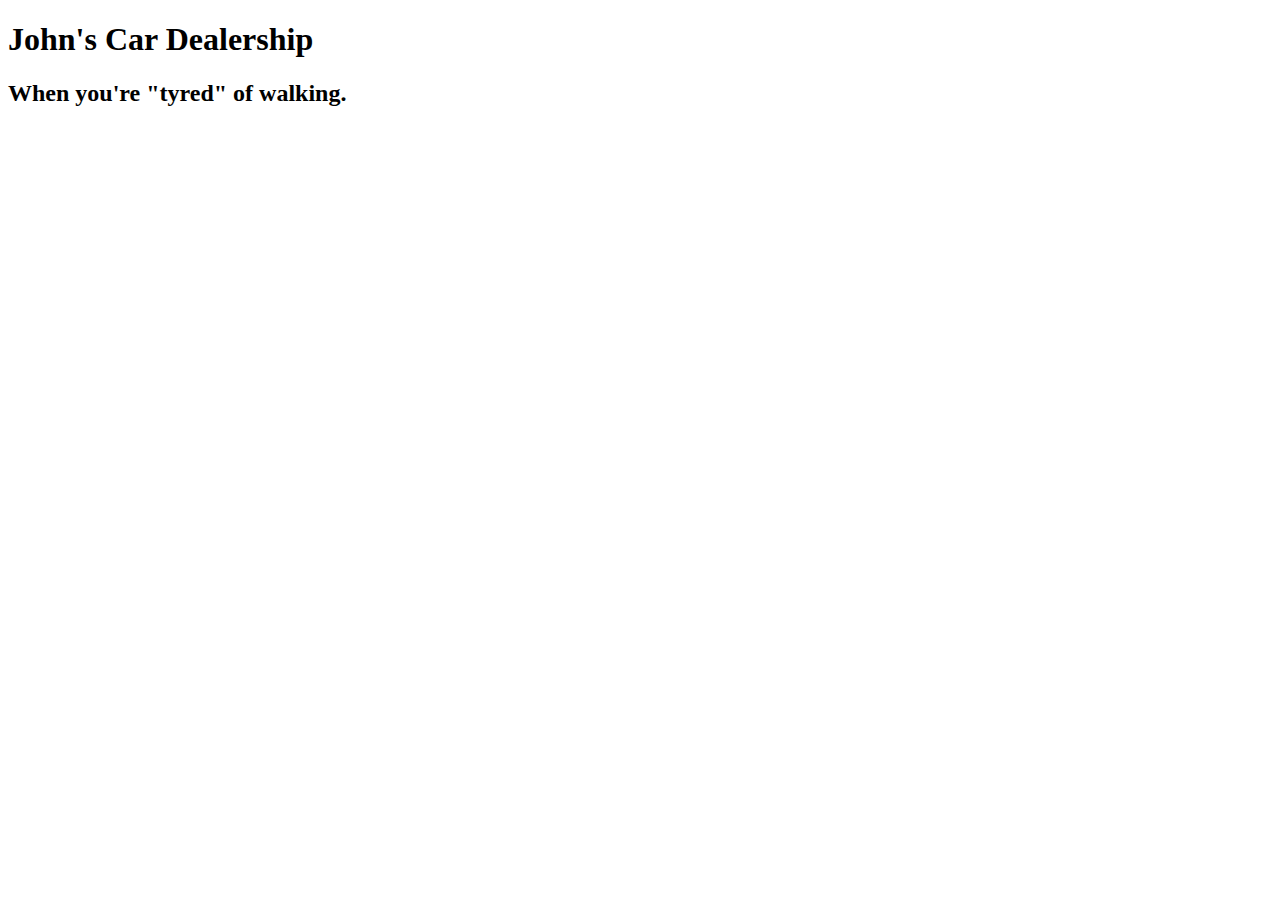
==== index.html @ 3716744e "Add files via upload" ====
<!DOCTYPE html>
<html lang="en">
  <head>
    <meta charset="UTF-8">
    <title>John's Car Dealership</title>
  </head>

  <body>
    <h1>John's Car Dealership</h1>
    <h2>When you're "tyred" of walking.</h2>
  </body>
</html>
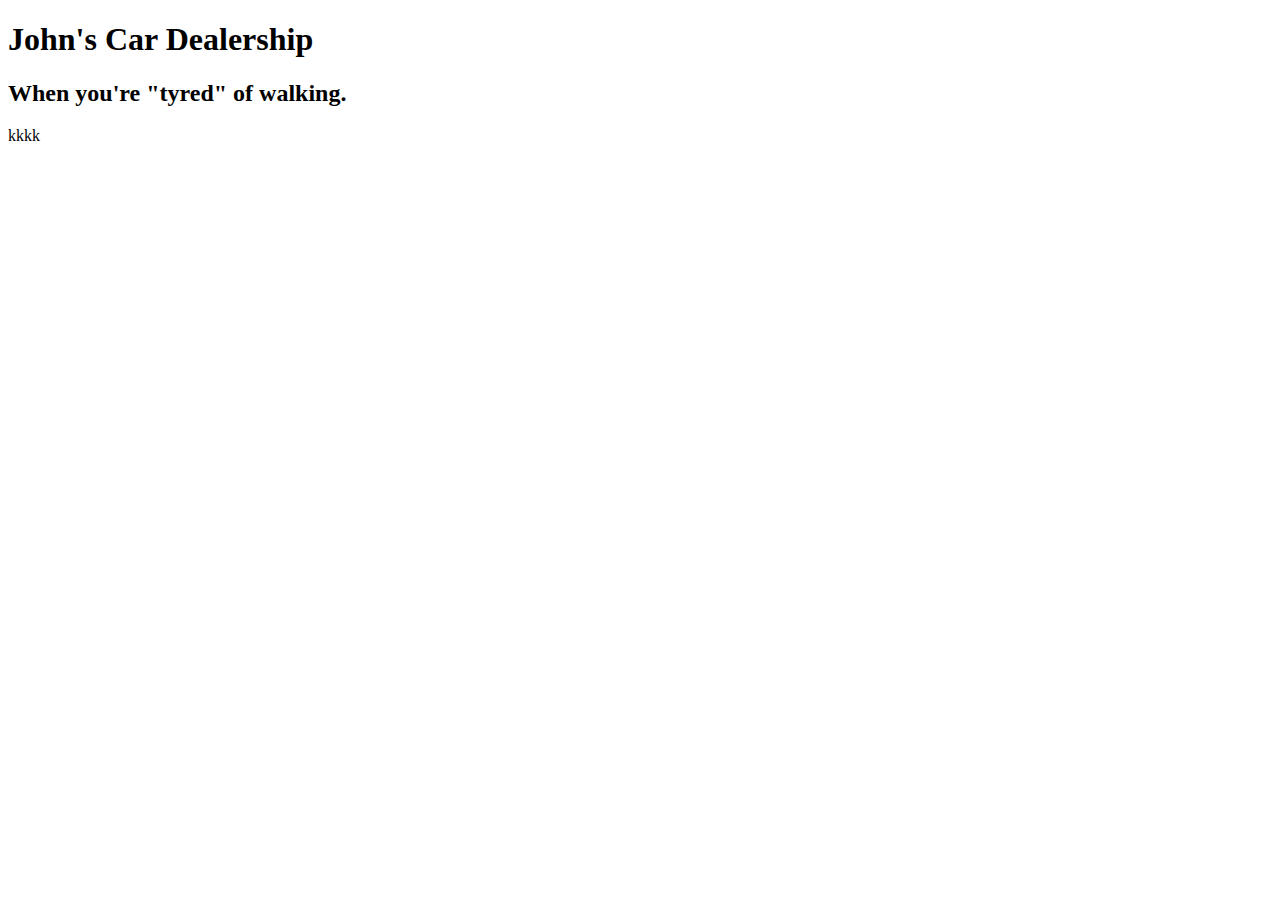
==== commit e194bc3a: "Update index.html" ====
--- a/index.html
+++ b/index.html
@@ -9,4 +9,5 @@
     <h1>John's Car Dealership</h1>
     <h2>When you're "tyred" of walking.</h2>
   </body>
-</html>+</html>
+kkkk
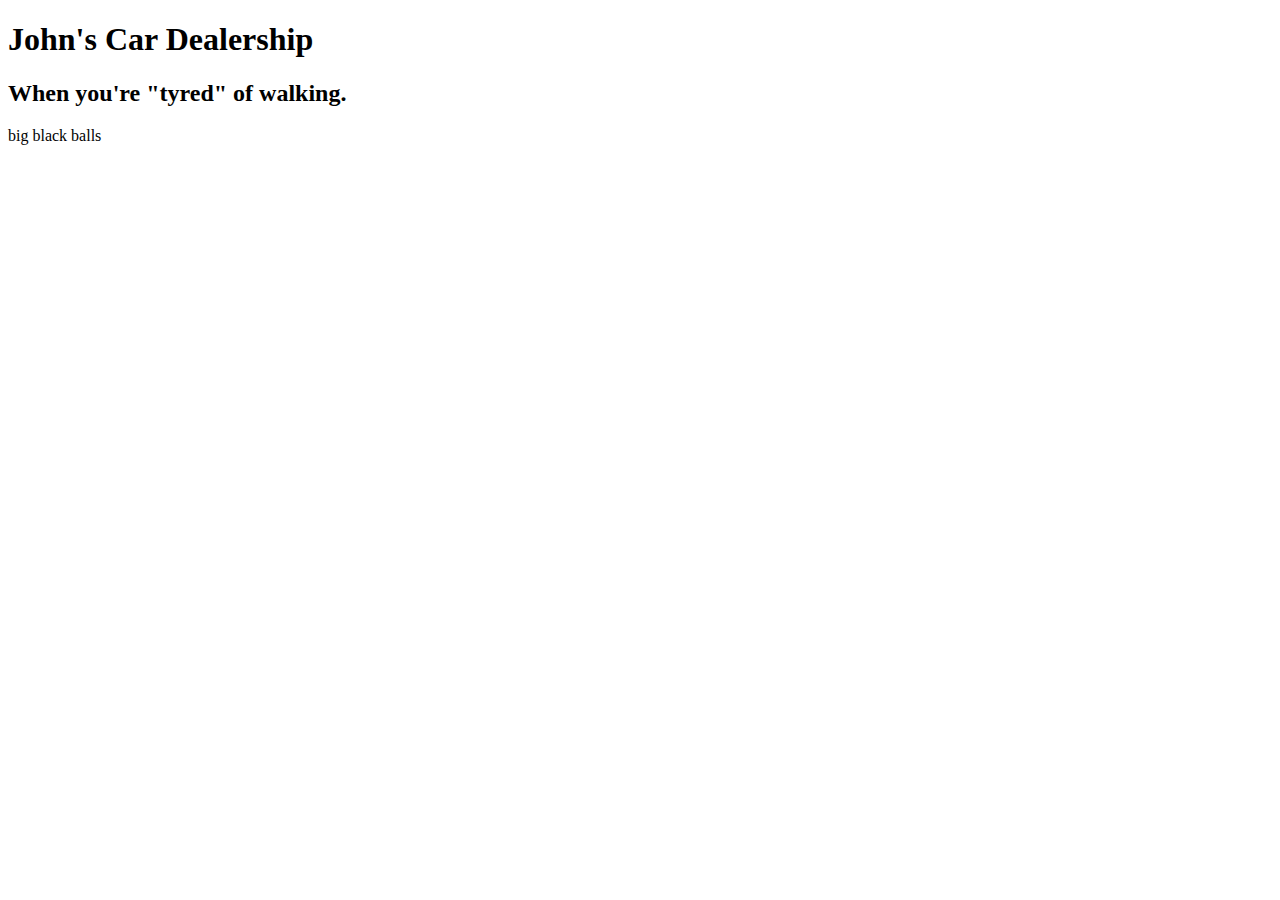
==== commit c5c39ad1: "Update index.html" ====
--- a/index.html
+++ b/index.html
@@ -10,4 +10,4 @@
     <h2>When you're "tyred" of walking.</h2>
   </body>
 </html>
-kkkk
+big black balls
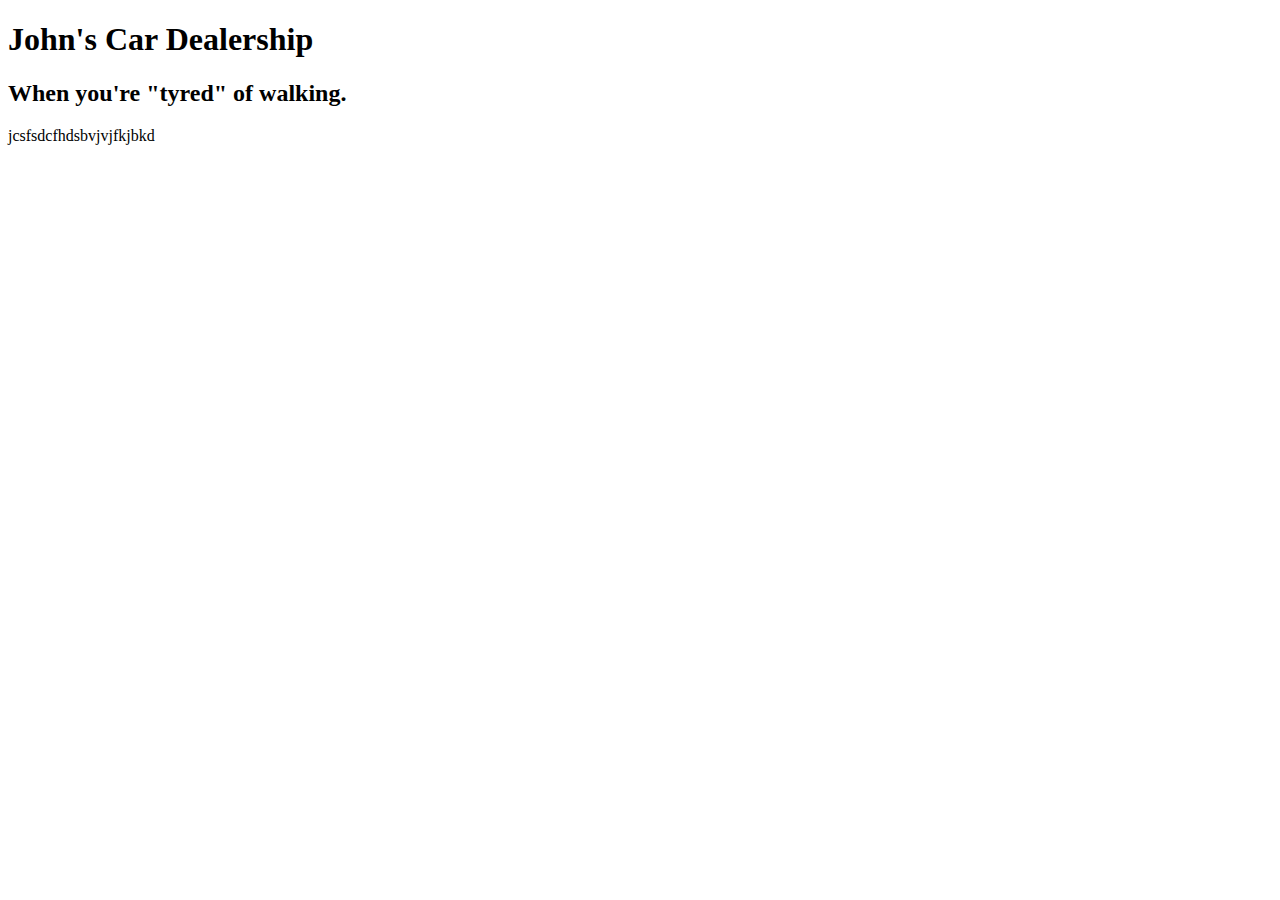
==== commit 8732ea66: "Update index.html" ====
--- a/index.html
+++ b/index.html
@@ -10,4 +10,4 @@
     <h2>When you're "tyred" of walking.</h2>
   </body>
 </html>
-big black balls
+jcsfsdcfhdsbvjvjfkjbkd
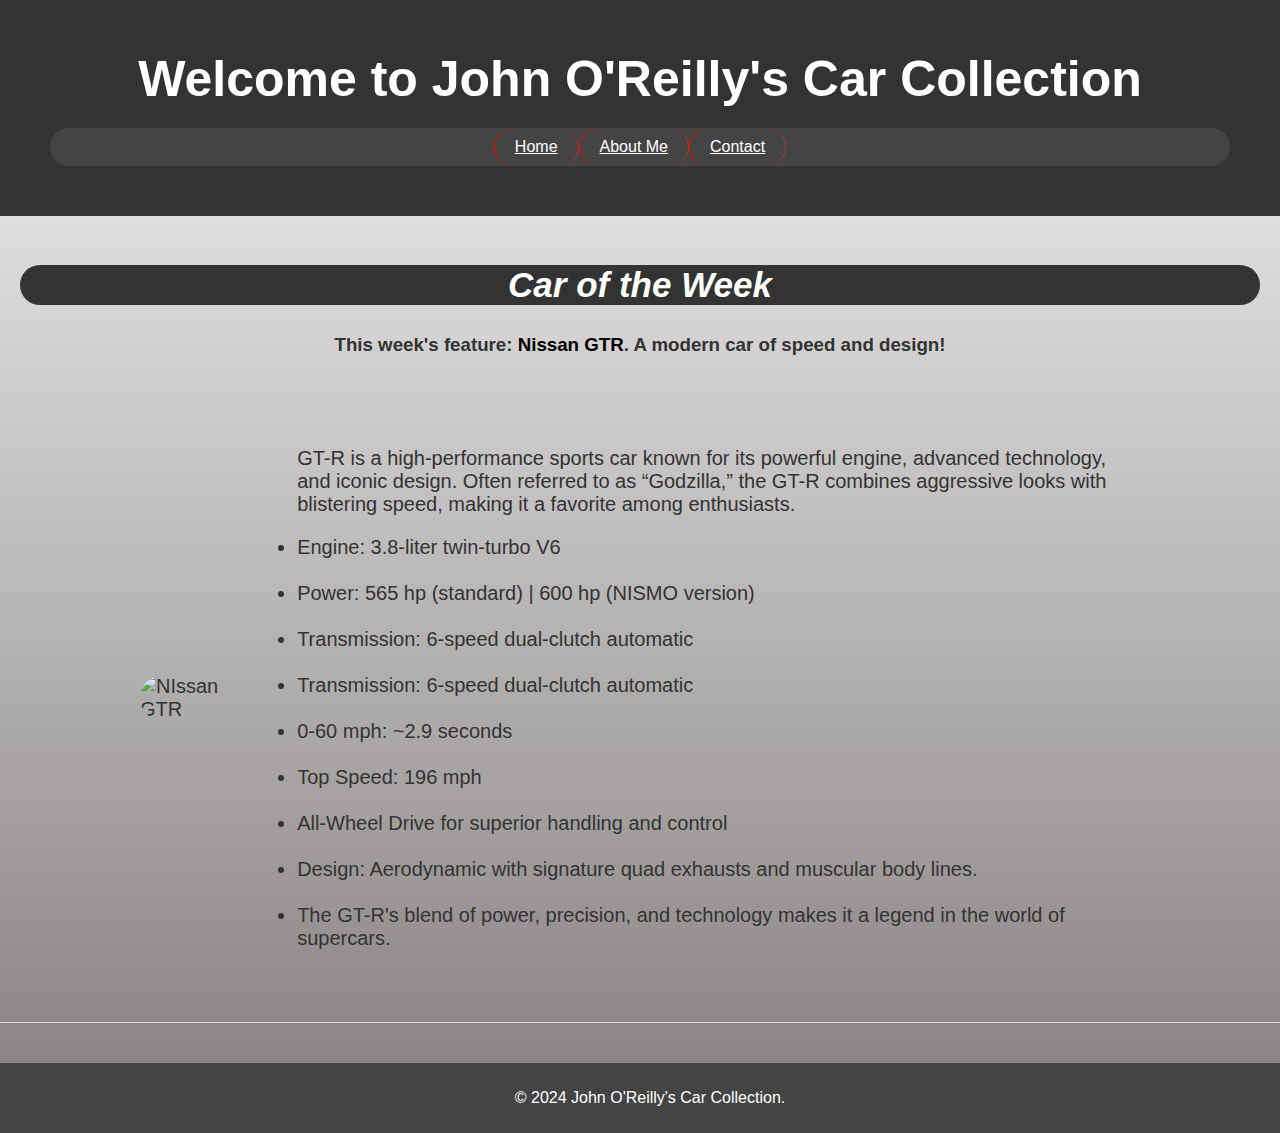
==== commit c061c25b: "Add files via upload" ====
--- a/index.html
+++ b/index.html
@@ -1,13 +1,61 @@
 <!DOCTYPE html>
 <html lang="en">
-  <head>
+<head>
     <meta charset="UTF-8">
-    <title>John's Car Dealership</title>
-  </head>
+    <meta name="viewport" content="width=device-width, initial-scale=1.0">
+    <title>John O'Reilly's Car Collection</title> 
+    <link rel="stylesheet" href="indexstyles.css">
+</head>
 
-  <body>
-    <h1>John's Car Dealership</h1>
-    <h2>When you're "tyred" of walking.</h2>
-  </body>
+
+<body>
+    <header>
+        <h1>Welcome to John O'Reilly's Car Collection</h1> <!-- Title at top of page -->
+        <nav> <!-- navigation Memu -->
+            <ul>
+                <a href="index.html">Home</a>
+                <a href="about.html">About Me</a>
+                <a href="contact.html">Contact</a>
+            </ul>
+        </nav>
+    </header>
+
+
+    <section> <!-- car of the week and with car's pictures -->
+        
+            <h2>Car of the Week</h2>
+            <h3>This week's feature: <strong>Nissan GTR</strong>. A modern car of speed and design!</h3>
+
+            
+            <!-- Iamge of the car -->
+
+    </section>
+
+    <table> 
+        <tr>
+            <td> 
+                <img src="https://images.unsplash.com/photo-1638997611276-b842eb529b20?q=80&w=2070&auto=format&fit=crop&ixlib=rb-4.0.3&ixid=M3wxMjA3fDB8MHxwaG90by1wYWdlfHx8fGVufDB8fHx8fA%3D%3D" alt="NIssan GTR" style="width: 4000px;" class="nissangtrimage">
+            </td>
+            <td>
+                <p> GT-R is a high-performance sports car known for its powerful engine, advanced technology, and iconic design. Often referred to as “Godzilla,” the GT-R combines aggressive looks with blistering speed, making it a favorite among enthusiasts.
+
+                    <li>Engine: 3.8-liter twin-turbo V6</li><br>
+                    <li> Power: 565 hp (standard) | 600 hp (NISMO version)</li><br>
+                    <li> Transmission: 6-speed dual-clutch automatic</li><br>
+                    <li>Transmission: 6-speed dual-clutch automatic</li><br>
+                    <li> 0-60 mph: ~2.9 seconds</li><br>
+                    <li>Top Speed: 196 mph</li><br>
+                    <li>All-Wheel Drive for superior handling and control</li><br>
+                    <li>Design: Aerodynamic with signature quad exhausts and muscular body lines.</li><br>
+                    <li>The GT-R's blend of power, precision, and technology makes it a legend in the world of supercars.</li></p>
+            </td>
+        </tr>
+    </table>
+
+    <hr>
+
+    <footer> <!-- Footer -->
+        <p>&copy; 2024 John O'Reilly's Car Collection.</p>
+    </footer>
+</body>
 </html>
-jcsfsdcfhdsbvjvjfkjbkd
--- a/indexstyles.css
+++ b/indexstyles.css
@@ -0,0 +1,110 @@
+
+/* Homepage Styles */
+body {
+    font-family: Arial, sans-serif;
+    margin: 0;
+    padding: 0;
+    background-image: linear-gradient(#f5f5f5, #837e7e) ;
+    color: #333;
+}
+
+header {
+    background-color: #333;
+    color: #fff;
+    padding: 50px;
+    text-align: center;
+}
+
+h1 {
+    font-size: 50px;
+    margin: 0;
+    padding-bottom: 20px;
+}
+
+/* Navigation */
+nav ul {
+    
+    padding: 0;
+    margin: 0;
+    display: flex;
+    justify-content: center;
+    background-color: #444;
+    border-radius: 50px;
+}
+
+nav ul a {
+    display: block;
+    padding: 10px 20px;
+    color: #fff;
+    background-color: #444;
+    border-right: 1px solid #9e3e3e;
+    border-left: 1px solid #ff0000;
+    border-radius: 50px;
+}
+
+nav ul a:hover {
+    background-color: #666;
+}
+
+/* Car of the Week Section */
+section {
+    padding: 20px;
+    text-align: center;
+}
+
+h2, h3 {
+    color: #333;
+
+}
+section h2 {
+    font-style: italic;
+    font-size: 35px;
+    background-color: #333;
+    color: #fff;
+    border-radius: 100px;
+}
+
+h3 strong {
+    color: #000; 
+}
+
+table {
+    margin: 20px auto;
+    width: 80%;
+   
+}
+
+table img {
+    max-width: 100%;
+    height: auto;
+    margin-right: 50px;
+    border-radius: 50px;
+}
+
+table td {
+    padding: 10px;
+    vertical-align: right;
+    font-size: 20px;
+    
+}   
+
+/* Footer */
+footer {
+    text-align: center;
+    padding: 10px;
+    background-color: #444;
+    color: #fff;
+    position: relative;
+    bottom: 0;
+    width: 100%;
+}
+
+hr {
+    border: 0;
+    height: 1px;
+    background-color: #ddd;
+    margin: 40px 0;
+}
+
+
+
